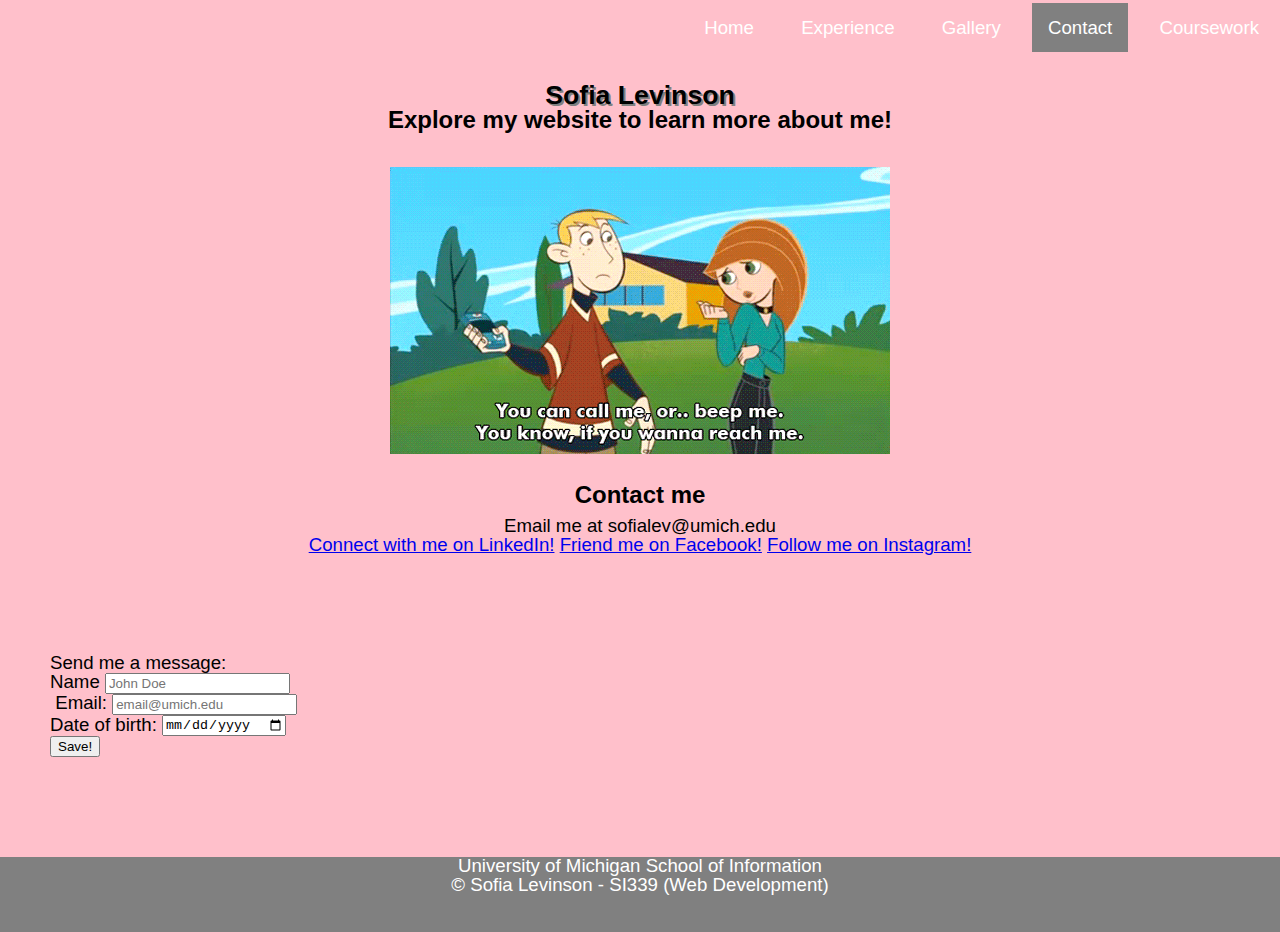
==== contact.html @ 68dccf8a "Add files via upload" ====
<!DOCTYPE html>
<html lang="en" dir="ltr">
<head>
  <meta charset="utf-8">
  <link rel="stylesheet" type="text/css" href="css/html5reset.css">
  <link rel="stylesheet" type="text/css" href="css/style.css">
  <meta name = ‘viewport’ content=‘width=device-width, initial-scale=1’>
  <title>Sofia Levinson Portfolio</title>
</head>
<body id='contact'>
  <div class="skipcont"><a href="#skip">Skip to Main Content</a></div>
  <div class="grid-container">
    <div class="nav">
      <nav>
        <ul class="nav-links">
          <li class="nav-item"><a href="index.html" class="home">Home</a></li>
          <li class="nav-item"><a href="experience.html" class="experience">Experience</a></li>
          <li class="nav-item"><a href="gallery.html" class="gallery">Gallery</a></li>
          <li class="nav-item"><a href="contact.html" class="contact">Contact</a></li>
          <li class="nav-item"><a href="coursework.html" class="coursework">Coursework</a></li>
        </ul>
      </nav>
    </div>
  <header id="main">
    <h1>Sofia Levinson</h1>
    <h2>Explore my website to learn more about me!</h2>
  </header>

  <div class="contactImage">
    <img src="images/kimpossible.gif" alt="call me, beep me, if you want to reach me gif">
  </div>
  <div class="contactInfo">
    <h2>Contact me</h2>
    <p>Email me at sofialev@umich.edu</p>
    <a href="https://www.linkedin.com/in/sofia-levinson-bb2a45153">Connect with me on LinkedIn!</a>
    <a href="https://www.facebook.com/sofia.levinson.3">Friend me on Facebook!</a>
    <a href="https://www.instagram.com/sofia_levinson/">Follow me on Instagram!</a>
  </div>
  <div class="form">
    <form action="#" method = "post">
      <fieldset>
        <legend>Send me a message:</legend>
        <label for="name">Name</label>
        <input type="text" id = "name" placeholder="John Doe"><br/>
        <label> Email:
          <input type="email" placeholder= "email@umich.edu">
        </label><br/>
        <label for="birth">Date of birth:</label>
        <input type="date" id = "birth" ><br>
        <input type = "submit" value = "Save!">
      </fieldset>
    </form>
  </div>

  <footer>
    <p>University of Michigan School of Information <br/>
      &copy; Sofia Levinson - SI339 (Web Development)</p>
  </footer>
  </div>
</body>
---- css/style.css ----
html{
  scroll-behavior: smooth;
}

body{
  font-family: 'Georgia', sans-serif;
  /* margin: 0; */
  /* padding: 0; */
  font-size: 14pt;
  background-color: pink;
}

.skipcont a{
  background: white;
  left: 0;
  padding: 6px;
  position: absolute;
  top: -40px;
  -webkit-transition: top 1s ease-out;
  transition: top 1s ease-out;
  z-index: 1;
}

.skipcont a:focus{
  top: 0;
}

body#home a.home, body#experience a.experience, body#gallery a.gallery, body#contact a.contact, body#coursework a.coursework{
  background-color: grey;
  text-decoration: none;
}

nav li{
  display: block;
  color: white;
  text-decoration:none;
  padding: 10px;
}

nav a{
  color: white;
  text-decoration: none;
  padding: 14px 16px;
}

nav a:hover{
  background-color: black;
}

@keyframes rainbow-header {
  0%   {background-color: red;}
  15%  {background-color: orange;}
  25%  {background-color: yellow;}
  50%  {background-color: green;}
  75%  {background-color: blue;}
}

#main{
  animation-name: rainbow-header;
  animation-duration: 4s;
  /* width: 100px; */
}

h1{
  font-size: 20pt;
  font-weight: bold;
  text-align: center;
  text-shadow: 2px 2px grey;
  /* animation-name: example;
  animation-duration: 4s; */
  /* line-height: 2; */
}

h2{
  font-size: 18pt;
  font-weight: bold;
  text-align: center;
  padding-bottom: 10px;
  /* line-height: 2; */
}

h3{
  font-size: 16pt;
  font-style: italic;
  font-weight: normal;
  padding-top: 5px;
  padding-bottom: 5px;
  text-align: center;
  /* line-height: 1.5; */
}

p {
  padding: 0 80px;
}

footer{
  background-color: grey;
  color: white;
  text-align: center;
  /* position: fixed; */
  left: 0;
  bottom: 0;
  width: 100%;
  height: 75px;
}

.grid-container{
  display: grid;
  grid-template-columns: 1fr;
  grid-gap: 25px;
}

.nav{
  grid-column: 1/-1;
}

.main{
  grid-column: 1/-1;
  text-align: center;
}

.intro-img{
  grid-column: 1/-1;
  text-align: center;
}

.bio{
  grid-column: 1/-1;
}

.experienceImg{
  grid-column: 1/-1;
  text-align: center;
}

.resume{
  grid-column: 1/-1;
}

.contactImage{
  grid-column: 1/-1;
  text-align: center;
}

.contactInfo{
  grid-column: 1/-1;
  text-align: center;
}

.form{
  grid-column: 1/-1;
  padding: 75px 50px;
}

.gallery{
  display: grid;
  grid-template-columns: 1fr;
}

.gallery img{
  width: 100%;
}

.courses h2{
  background-attachment: fixed;
  background-image: url("../images/headshot.jpeg");
  background-position: center;
  background-repeat: no-repeat;
  background-size: cover;
  color: white;
  height: 800px;
}
.courses{
  grid-column: 1/-1;
}

@media only screen and (min-width: 600px) {
  .grid-container{
    display: grid;
    grid-template-columns: 1fr 1fr;
    grid-gap: 25px;
  }

  nav li{
    display: inline-block;
    padding:5px;
  }

  .main{
    grid-column: 1/span 2;
    text-align: center;
  }

  header{
    grid-column: 1/span 2;
  }

  footer{
    grid-column: 1/span 2;
  }

  .intro-img{
    grid-column: 1/span 2;
    text-align: center;
  }

  .bio h2{
    grid-column: 1/span 2;
  }

  .bio{
    grid-column: 1/span 2;
  }

  .resume h2{
    text-align: left;
    padding-left: 50px;
  }

  .resume h3{
  text-align: left;
  padding-left: 75px;
  }

  .galleryHead h2{
    grid-column: 1/span 2;
    text-align: center;
  }

  .courses h2{
    text-align: left;
    padding-left: 50px;
  }

  .courses h3{
    text-align: left;
    padding-left: 75px;
  }

}

@media only screen and (min-width: 1020px){
  .grid-container{
    display: grid;
    grid-template-columns: 1fr 1fr 1fr;
    grid-gap: 25px;
  }

  .nav{
    text-align: right;
  }

  .main{
    grid-column: 1/span 3;
    text-align: center;
  }

  header{
    grid-column: 1/span 3;
  }

  footer{
    grid-column: 1/span 3;
  }

  .intro-img{
    grid-column: 1/span 3;
    text-align: center;
  }

  .bio h2{
    grid-column: 1/span 3;
  }

  .bio{
    grid-column: 1/span 3;
  }

  .resume h2{
    text-align: right;
    padding-right: 50px;
  }

  .resume h3{
    text-align: center;
  }

  .galleryHead h2{
    grid-column: 1/span 3;
    text-align: center;
  }

}

/* reduced motion media query */
@media screen and (prefers-reduced-motion: reduce){
  html{
      scroll-behavior: initial;
  }

  .skip a{
    background: white;
    left: 0;
    padding: 6px;
    position: absolute;
    top: -40px;
    -webkit-transition: top 1s ease-out;
    transition: top 1s ease-out;
    z-index: 1;
  }

  .skip a:focus{
    top:0;
  }
}
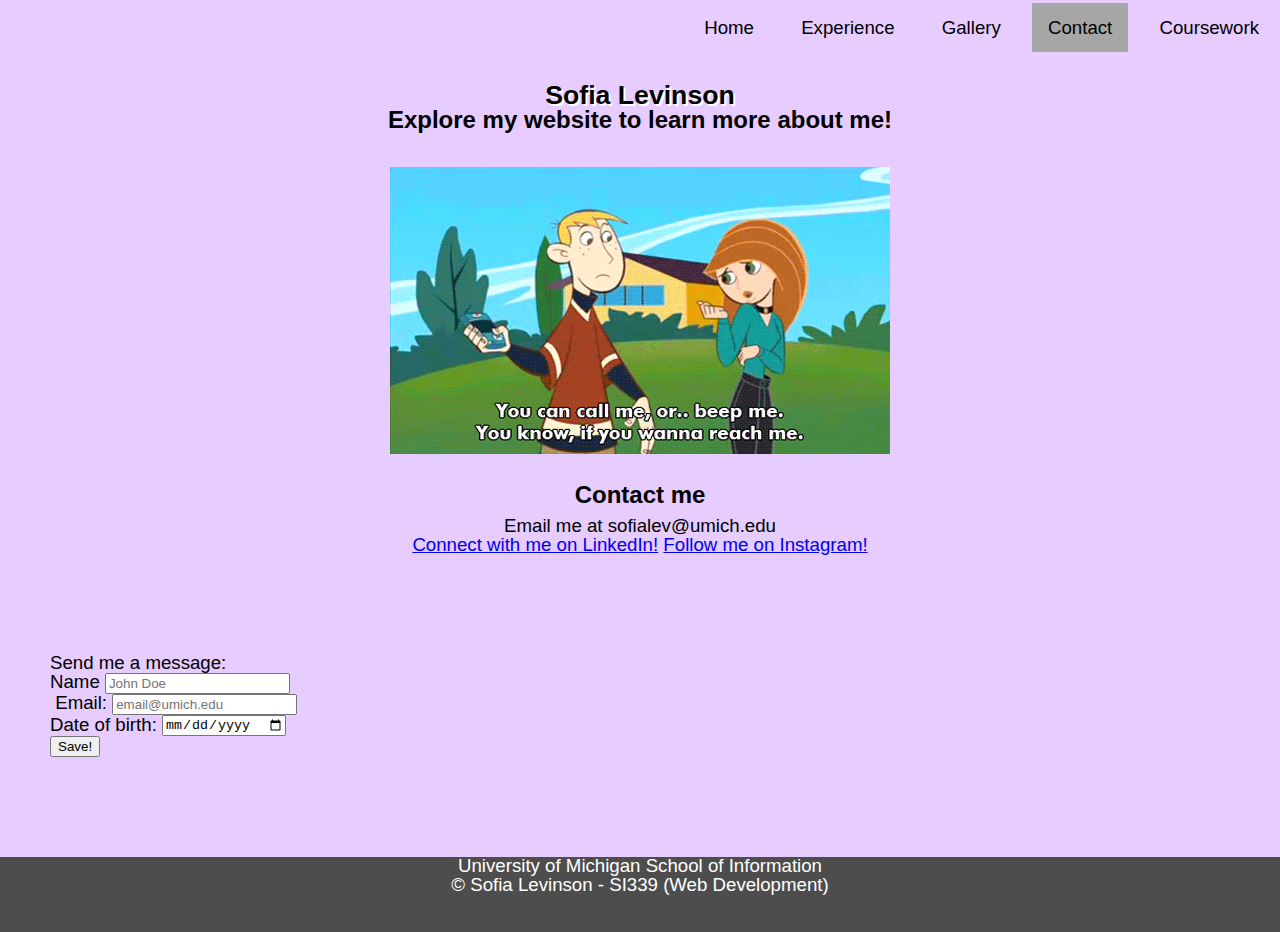
==== commit b989e405: "Add files via upload" ====
--- a/contact.html
+++ b/contact.html
@@ -33,11 +33,10 @@
     <h2>Contact me</h2>
     <p>Email me at sofialev@umich.edu</p>
     <a href="https://www.linkedin.com/in/sofia-levinson-bb2a45153">Connect with me on LinkedIn!</a>
-    <a href="https://www.facebook.com/sofia.levinson.3">Friend me on Facebook!</a>
     <a href="https://www.instagram.com/sofia_levinson/">Follow me on Instagram!</a>
   </div>
   <div class="form">
-    <form action="#" method = "post">
+    <form action="https://formspree.io/xvooowyk" method = "POST">
       <fieldset>
         <legend>Send me a message:</legend>
         <label for="name">Name</label>
--- a/css/style.css
+++ b/css/style.css
@@ -7,7 +7,7 @@
   /* margin: 0; */
   /* padding: 0; */
   font-size: 14pt;
-  background-color: pink;
+  background-color: #e6ccff;
 }
 
 .skipcont a{
@@ -26,7 +26,7 @@
 }
 
 body#home a.home, body#experience a.experience, body#gallery a.gallery, body#contact a.contact, body#coursework a.coursework{
-  background-color: grey;
+  background-color: #a6a6a6;
   text-decoration: none;
 }
 
@@ -38,13 +38,13 @@
 }
 
 nav a{
-  color: white;
+  color: black;
   text-decoration: none;
   padding: 14px 16px;
 }
 
 nav a:hover{
-  background-color: black;
+  background-color: white;
 }
 
 @keyframes rainbow-header {
@@ -65,7 +65,7 @@
   font-size: 20pt;
   font-weight: bold;
   text-align: center;
-  text-shadow: 2px 2px grey;
+  text-shadow: 2px 2px white;
   /* animation-name: example;
   animation-duration: 4s; */
   /* line-height: 2; */
@@ -94,7 +94,7 @@
 }
 
 footer{
-  background-color: grey;
+  background-color: #4d4d4d;
   color: white;
   text-align: center;
   /* position: fixed; */
@@ -168,6 +168,8 @@
   background-repeat: no-repeat;
   background-size: cover;
   color: white;
+  font-weight: 900;
+  /* background-color: #a6a6a6; */
   height: 800px;
 }
 .courses{
